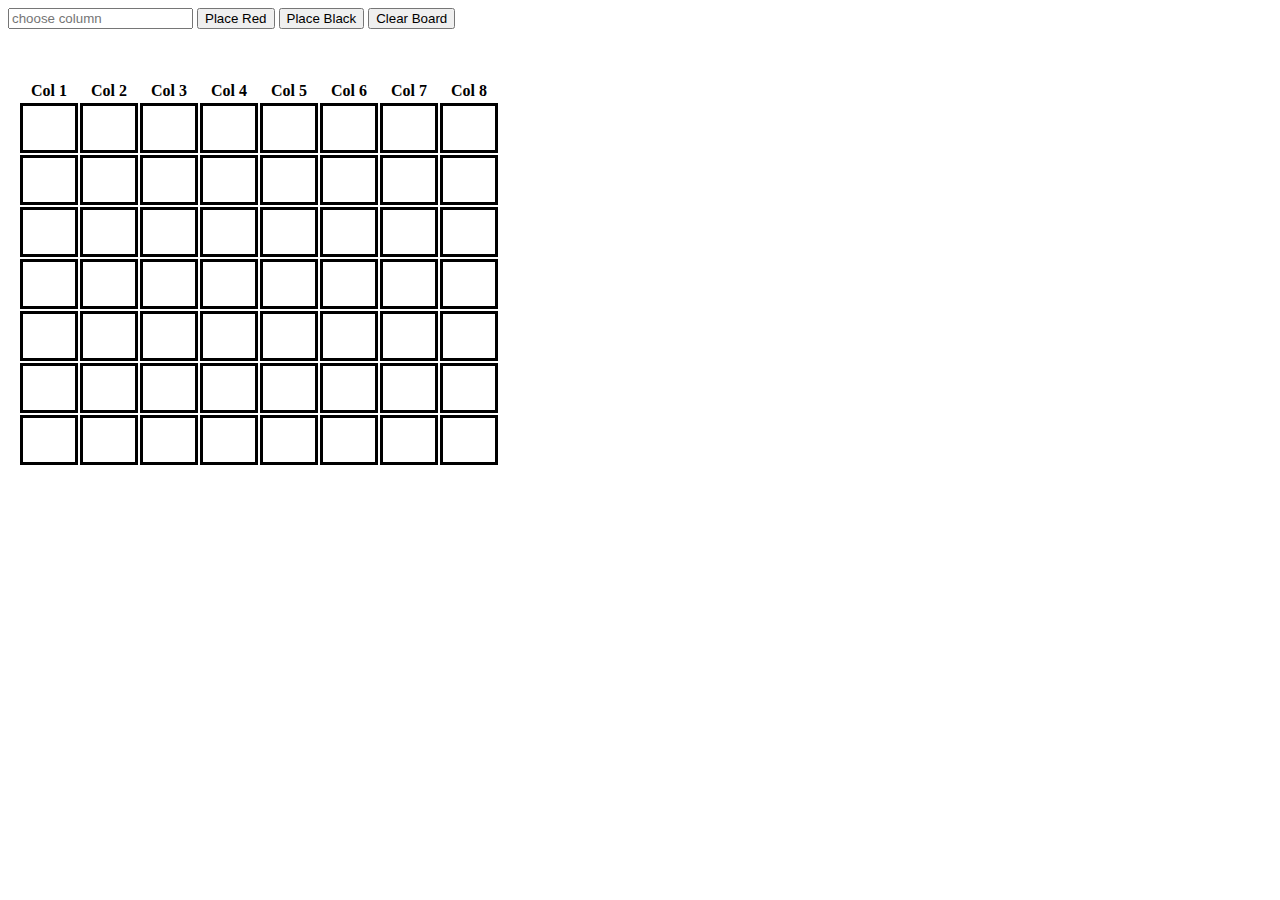
==== index.html @ bd3b2521 "working" ====
<html>

<head>
    <title>Twitter Cards</title>
    <link rel="stylesheet" href="./main.css">
</head>

<body class="container">
    <div>
        <div class="">
        <form >
        	<input type="text" placeholder="choose column" id="columnValue" />
        	<button type="button" onClick="placeRed();">Place Red</button>
        	<button type="button" onClick="placeBlack();">Place Black</button>
        	<button type="button" onClick="clearBoard();">Clear Board</button>
        	<script>

        		function placeRed(){ 
        			var col = document.getElementById('columnValue').value;
        			console.log(addRedPiece(Number(col)-1));
        		};

        		function placeBlack(){ 
        			var col = document.getElementById('columnValue').value; 
        			console.log(addBlackPiece(Number(col)-1));
        		};

        		function clearBoard(){
        			createBoard();
        			alert("new game started!")
        		};



        	</script>
        </form>
            <div class="col-md-10">
                <div class="entire-board">
                    <table class="table table-bordered">
                        <thead>
                            <tr>
                                <th>Col 1</th>
                                <th>Col 2</th>
                                <th>Col 3</th>
                                <th>Col 4</th>
                                <th>Col 5</th>
                                <th>Col 6</th>
                                <th>Col 7</th>
                                <th>Col 8</th>
                            </tr>
                        </thead>
                        <tbody>
                            <tr>
                                <td id="00"></td>
                                <td></td>
                                <td></td>
                                <td></td>
                                <td></td>
                                <td></td>
                                <td></td>
                                <td id="70"></td>
                            </tr>
                            <tr>
                                <td id="01"></td>
                                <td></td>
                                <td></td>
                                <td></td>
                                <td></td>
                                <td></td>
                                <td></td>
                                <td id="71"></td>
                            </tr>
                            <tr>
                                <td id="02"></td>
                                <td></td>
                                <td></td>
                                <td></td>
                                <td></td>
                                <td></td>
                                <td></td>
                                <td id="72"></td>
                            </tr>
                            <tr>
                                <td id="03"></td>
                                <td></td>
                                <td></td>
                                <td></td>
                                <td></td>
                                <td></td>
                                <td></td>
                                <td id="73"></td>
                            </tr>
                            <tr>
                                <td id="04"></td>
                                <td></td>
                                <td></td>
                                <td></td>
                                <td></td>
                                <td></td>
                                <td></td>
                                <td id="74"></td>
                            </tr>
                            <tr>
                                <td id="05"></td>
                                <td></td>
                                <td></td>
                                <td></td>
                                <td></td>
                                <td></td>
                                <td></td>
                                <td id="75"></td>
                            </tr>
                            <tr>
                                <td id="06"></td>
                                <td></td>
                                <td></td>
                                <td></td>
                                <td></td>
                                <td></td>
                                <td></td>
                                <td id="76"></td>
                            </tr>                            
                        </tbody>
                    </table>
                </div>
            </div>
        </div>
    </div>
    <script src="./connectFour.js"></script>
</body>

</html>
---- main.css ----
.entire-board{
	margin: 50 50 10 10;
}

.checker-row{	

}

td{
	width: 50px;
	height: 50px;
	border-style: solid;
}
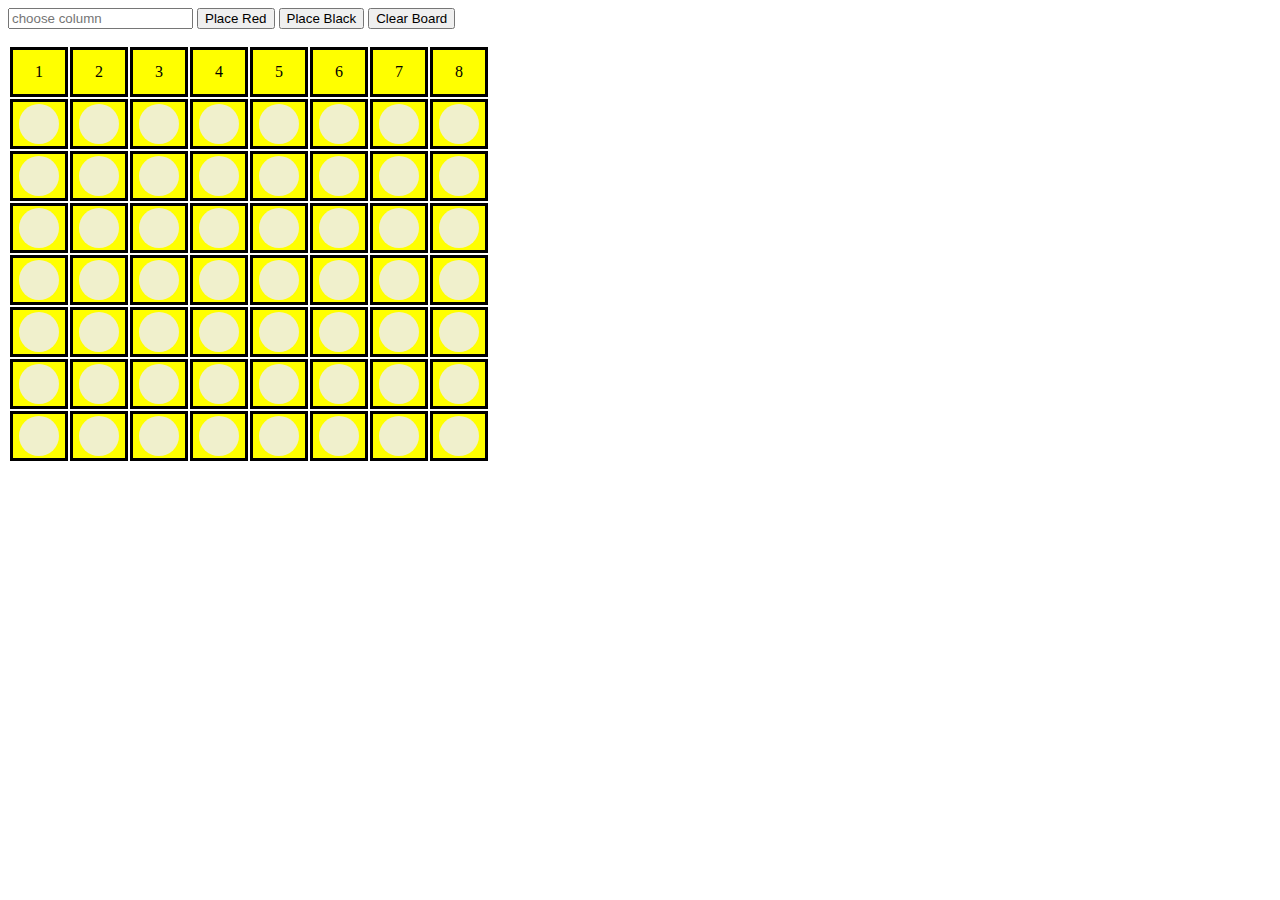
==== commit 2c969dcc: "for simplicity, removed index.html, and moved index2.html into that slot." ====
--- a/index.html
+++ b/index.html
@@ -1,7 +1,6 @@
 <html>
-
 <head>
-    <title>Twitter Cards</title>
+    <title>Connect Four</title>
     <link rel="stylesheet" href="./main.css">
 </head>
 
@@ -29,104 +28,28 @@
         			createBoard();
         			alert("new game started!")
         		};
-
-
-
         	</script>
         </form>
-            <div class="col-md-10">
-                <div class="entire-board">
-                    <table class="table table-bordered">
-                        <thead>
-                            <tr>
-                                <th>Col 1</th>
-                                <th>Col 2</th>
-                                <th>Col 3</th>
-                                <th>Col 4</th>
-                                <th>Col 5</th>
-                                <th>Col 6</th>
-                                <th>Col 7</th>
-                                <th>Col 8</th>
-                            </tr>
-                        </thead>
-                        <tbody>
-                            <tr>
-                                <td id="00"></td>
-                                <td></td>
-                                <td></td>
-                                <td></td>
-                                <td></td>
-                                <td></td>
-                                <td></td>
-                                <td id="70"></td>
-                            </tr>
-                            <tr>
-                                <td id="01"></td>
-                                <td></td>
-                                <td></td>
-                                <td></td>
-                                <td></td>
-                                <td></td>
-                                <td></td>
-                                <td id="71"></td>
-                            </tr>
-                            <tr>
-                                <td id="02"></td>
-                                <td></td>
-                                <td></td>
-                                <td></td>
-                                <td></td>
-                                <td></td>
-                                <td></td>
-                                <td id="72"></td>
-                            </tr>
-                            <tr>
-                                <td id="03"></td>
-                                <td></td>
-                                <td></td>
-                                <td></td>
-                                <td></td>
-                                <td></td>
-                                <td></td>
-                                <td id="73"></td>
-                            </tr>
-                            <tr>
-                                <td id="04"></td>
-                                <td></td>
-                                <td></td>
-                                <td></td>
-                                <td></td>
-                                <td></td>
-                                <td></td>
-                                <td id="74"></td>
-                            </tr>
-                            <tr>
-                                <td id="05"></td>
-                                <td></td>
-                                <td></td>
-                                <td></td>
-                                <td></td>
-                                <td></td>
-                                <td></td>
-                                <td id="75"></td>
-                            </tr>
-                            <tr>
-                                <td id="06"></td>
-                                <td></td>
-                                <td></td>
-                                <td></td>
-                                <td></td>
-                                <td></td>
-                                <td></td>
-                                <td id="76"></td>
-                            </tr>                            
-                        </tbody>
-                    </table>
-                </div>
-            </div>
-        </div>
-    </div>
-    <script src="./connectFour.js"></script>
+<script>
+    var myTable= "<table id='table'><tbody><tr>";
+    
+    // header
+    for (var col=0; col<8; col++) {
+      myTable+= "<td>" + (col+1) +"</td>";
+    }
+    myTable+= "</tr>\n";
+
+  for (var row=0; row<7; row++) {
+    myTable+= "<tr>";
+    for (var col=0; col<8; col++) {
+      var cellID = "" + col + row;
+      myTable+= "<td><div id='" + cellID + "' class='circle'/></td>";
+    }
+    myTable+= "</tr>\n";
+  }
+  myTable+="</tbody></table>";
+  document.write( myTable);
+</script>
+<script src="./connectFour.js"></script>
 </body>
-
 </html>
--- a/main.css
+++ b/main.css
@@ -2,12 +2,24 @@
 	margin: 50 50 10 10;
 }
 
-.checker-row{	
-
+.circle {
+    background: #F0F0CC;
+    width: 40px;
+    height: 40px;
+    border-radius: 50%;
+    margin: 0 auto;
 }
-
 td{
 	width: 50px;
 	height: 50px;
 	border-style: solid;
+    background: yellow;
+    text-align: center;
 }
+
+.circle {
+    background: #F0F0CC;
+    width: 40px;
+    height: 40px;
+    border-radius: 50%;
+}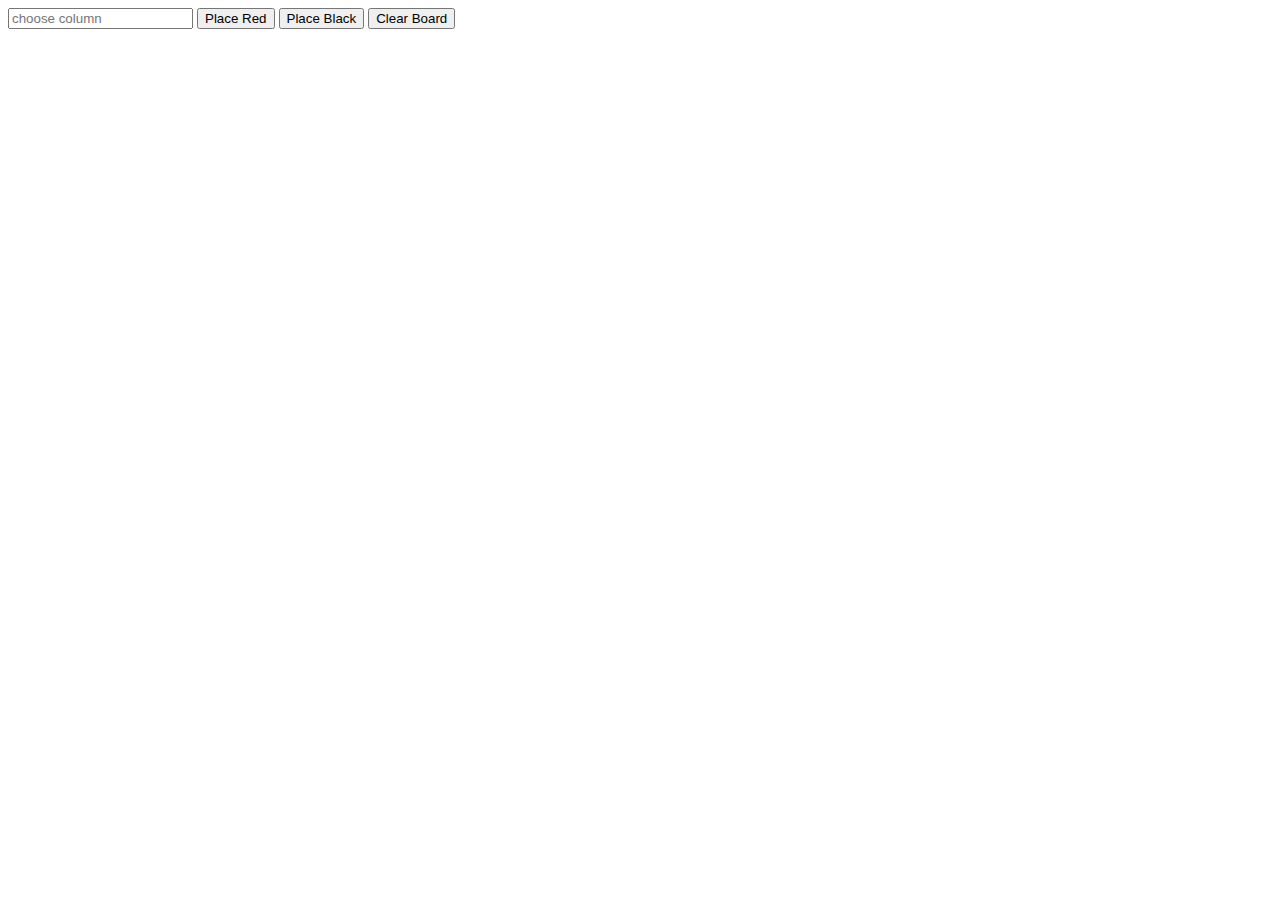
==== commit 5880eccb: "Hadn't saved simplification of index.html" ====
--- a/index.html
+++ b/index.html
@@ -12,43 +12,9 @@
         	<button type="button" onClick="placeRed();">Place Red</button>
         	<button type="button" onClick="placeBlack();">Place Black</button>
         	<button type="button" onClick="clearBoard();">Clear Board</button>
-        	<script>
-
-        		function placeRed(){ 
-        			var col = document.getElementById('columnValue').value;
-        			console.log(addRedPiece(Number(col)-1));
-        		};
-
-        		function placeBlack(){ 
-        			var col = document.getElementById('columnValue').value; 
-        			console.log(addBlackPiece(Number(col)-1));
-        		};
-
-        		function clearBoard(){
-        			createBoard();
-        			alert("new game started!")
-        		};
-        	</script>
         </form>
 <script>
-    var myTable= "<table id='table'><tbody><tr>";
-    
-    // header
-    for (var col=0; col<8; col++) {
-      myTable+= "<td>" + (col+1) +"</td>";
-    }
-    myTable+= "</tr>\n";
-
-  for (var row=0; row<7; row++) {
-    myTable+= "<tr>";
-    for (var col=0; col<8; col++) {
-      var cellID = "" + col + row;
-      myTable+= "<td><div id='" + cellID + "' class='circle'/></td>";
-    }
-    myTable+= "</tr>\n";
-  }
-  myTable+="</tbody></table>";
-  document.write( myTable);
+  document.write( createTableStructure() );
 </script>
 <script src="./connectFour.js"></script>
 </body>
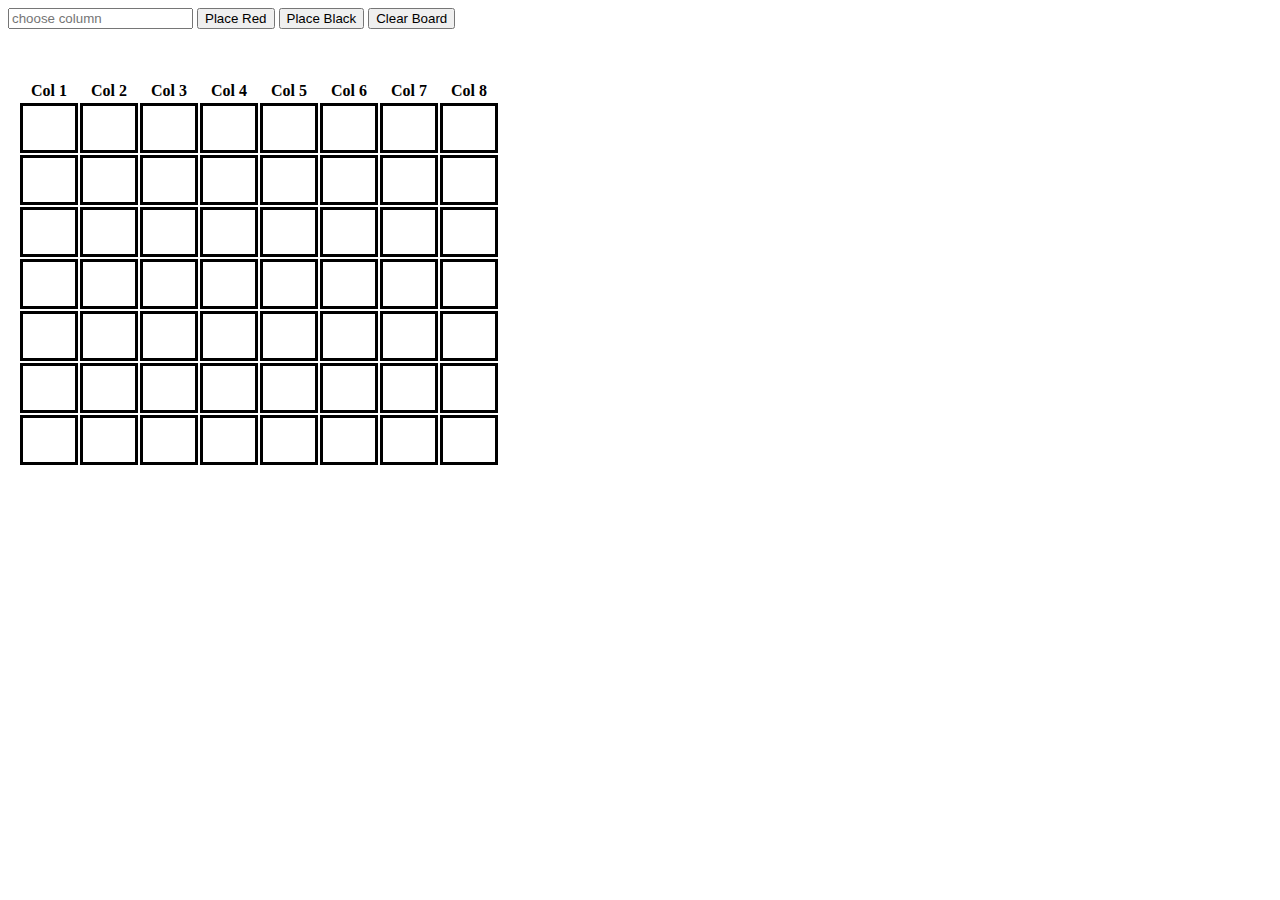
==== commit a6bb4ec9: "first commit" ====
--- a/index.html
+++ b/index.html
@@ -1,6 +1,8 @@
 <html>
+
 <head>
-    <title>Connect Four</title>
+    <title>Twitter Cards</title>
+    <link src="main.css">
     <link rel="stylesheet" href="./main.css">
 </head>
 
@@ -12,10 +14,122 @@
         	<button type="button" onClick="placeRed();">Place Red</button>
         	<button type="button" onClick="placeBlack();">Place Black</button>
         	<button type="button" onClick="clearBoard();">Clear Board</button>
+        	<script>
+
+        		function placeRed(){ 
+        			var col = document.getElementById('columnValue').value;
+        			console.log(addRedPiece(Number(col)-1));
+        		};
+
+        		function placeBlack(){ 
+        			var col = document.getElementById('columnValue').value; 
+        			console.log(addBlackPiece(Number(col)-1));
+        		};
+
+        		function clearBoard(){
+        			createBoard();
+        			alert("new game started!")
+        		};
+
+
+
+        	</script>
         </form>
-<script>
-  document.write( createTableStructure() );
-</script>
-<script src="./connectFour.js"></script>
+            <div class="col-md-10">
+                <div class="entire-board">
+                    <table class="table table-bordered">
+                        <thead>
+                            <tr>
+                                <th>Col 1</th>
+                                <th>Col 2</th>
+                                <th>Col 3</th>
+                                <th>Col 4</th>
+                                <th>Col 5</th>
+                                <th>Col 6</th>
+                                <th>Col 7</th>
+                                <th>Col 8</th>
+                            </tr>
+                        </thead>
+                        <tbody id="body">
+                        <script>
+                        </script>
+                            <tr>
+                                <td id="00"></td>
+                                <td id="10"></td>
+                                <td id="20"></td>
+                                <td id="30"></td>
+                                <td id="40"></td>
+                                <td id="50"></td>
+                                <td id="60"></td>
+                                <td id="70"></td>
+                            </tr>
+                            <tr>
+                                <td id="01"></td>
+                                <td id="11"></td>
+                                <td id="21"></td>
+                                <td id="31"></td>
+                                <td id="41"></td>
+                                <td id="51"></td>
+                                <td id="61"></td>
+                                <td id="71"></td>
+                            </tr>
+                            <tr>
+                                <td id="02"></td>
+                                <td id="12"></td>
+                                <td id="22"></td>
+                                <td id="32"></td>
+                                <td id="42"></td>
+                                <td id="52"></td>
+                                <td id="62"></td>
+                                <td id="72"></td>
+                            </tr>
+                            <tr>
+                                <td id="03"></td>
+                                <td id="13"></td>
+                                <td id="23"></td>
+                                <td id="33"></td>
+                                <td id="43"></td>
+                                <td id="53"></td>
+                                <td id="63"></td>
+                                <td id="73"></td>
+                            </tr>
+                            <tr>
+                                <td id="04"></td>
+                                <td id="14"></td>
+                                <td id="24"></td>
+                                <td id="34"></td>
+                                <td id="44"></td>
+                                <td id="54"></td>
+                                <td id="64"></td>
+                                <td id="74"></td>
+                            </tr>
+                            <tr>
+                                <td id="05"></td>
+                                <td id="15"></td>
+                                <td id="25"></td>
+                                <td id="35"></td>
+                                <td id="45"></td>
+                                <td id="55"></td>
+                                <td id="65"></td>
+                                <td id="75"></td>
+                            </tr>
+                            <tr>
+                                <td id="06"></td>
+                                <td id="16"></td>
+                                <td id="26"></td>
+                                <td id="36"></td>
+                                <td id="46"></td>
+                                <td id="56"></td>
+                                <td id="66"></td>
+                                <td id="76"></td>
+                            </tr>                            
+                        </tbody>
+                    </table>
+                </div>
+            </div>
+        </div>
+    </div>
+    <script src="./connectFour.js"></script>
 </body>
+
 </html>
--- a/main.css
+++ b/main.css
@@ -2,24 +2,11 @@
 	margin: 50 50 10 10;
 }
 
-.circle {
-    background: #F0F0CC;
-    width: 40px;
-    height: 40px;
-    border-radius: 50%;
-    margin: 0 auto;
+.checker-row{	
 }
-td{
+
+td {
 	width: 50px;
 	height: 50px;
 	border-style: solid;
-    background: yellow;
-    text-align: center;
 }
-
-.circle {
-    background: #F0F0CC;
-    width: 40px;
-    height: 40px;
-    border-radius: 50%;
-}